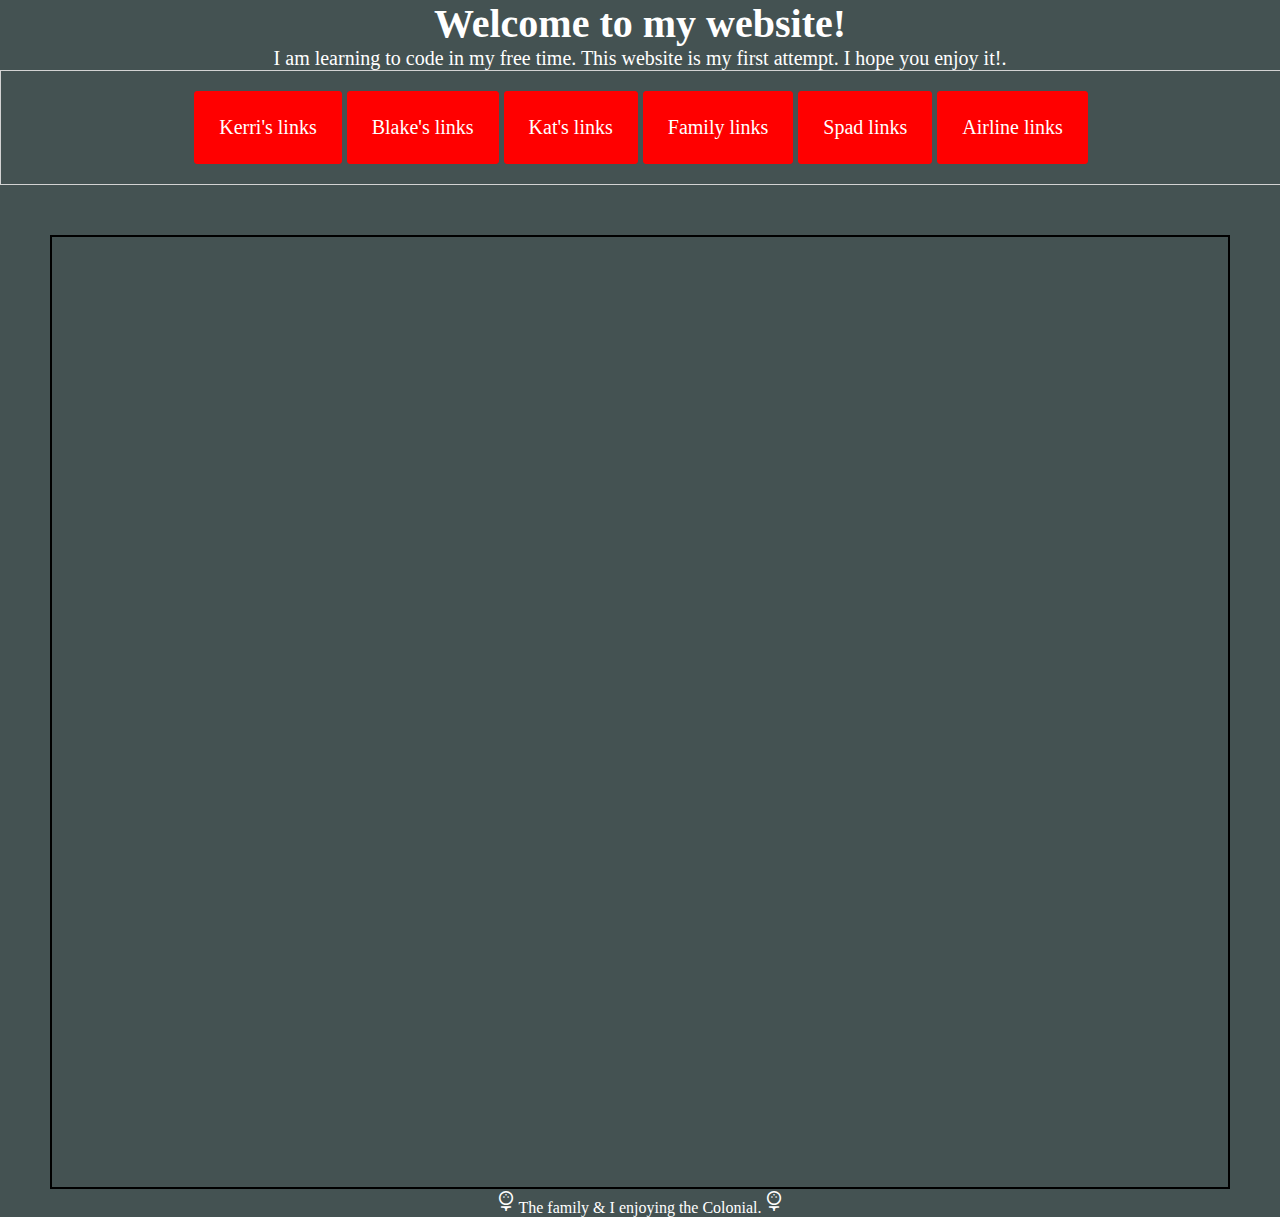
==== Index.html @ 71b02acf "Add files via upload" ====
<!DOCTYPE html>
<html lang="en">

<!--Head section-->

<head>
    <meta charset="UTF-8">
    <meta name="viewport" content="width=device-width, initial-scale=1.0">
    <title>Aaron's Website</title>
    <link rel="stylesheet" type="text/css" href="styles.css" />
    <link rel="stylesheet" href="https://fonts.googleapis.com/css2?family=Material+Symbols+Outlined:opsz,wght,FILL,GRAD@20..48,100..700,0..1,-50..200" />
</head>

<div id="index">
  <body>
    <h1>Welcome to my website!</h1>
      <div class="intro">
        <p>I am learning to code in my free time.  This website is my first attempt.  I hope you enjoy it!.</p>
      </div>

    <!--Navbar-->

    <div class="links">
      <a href=#>Kerri's links</a>
      <a href=#>Blake's links</a>
      <a href=#>Kat's links</a>
      <a href="family-links.html">Family links</a>
      <a href=#>Spad links</a>
      <a href=#>Airline links</a> 
    </div>

    <!--Background picture-->

    <div class="picture">
    </div>  

    <div class="caption">  
      <p><span class="material-symbols-outlined"> sports_golf
         </span>The family & I enjoying the Colonial.<span class="material-symbols-outlined">sports_golf
         </span>
      </p>      
    </div>
  </body>
</div>
</html>
---- styles.css ----
* {
  margin: 0;
  padding: 0;
  }

#index {
    background-color: rgb(68, 82, 82);
    color: white;
    
   }

  h1 {
    font-family: 'Times New Roman', Times, serif;
    font-size: 40px;
    text-align: center;
    
    }

  .intro {
    text-align: center;
    font-size: 20px;    
    }

   .links {
    border: 1px solid LightGrey;
    padding: 20px 0px;
    position: relative;
    text-align: center;
    width: 100%;
    font-size: 20px;    
  }
  
  .links a {
    background: red;
    border: 1px solid red;
    border-radius: 3px;
    color: white;
    display: inline-block;
    text-decoration: none;
    padding: 24px
  }
  
  .links a:hover {
    background: white;
    border: 1px solid red;
    color: red;
  }

  .picture {
    background-image: url("family-pic.png");
    background-position: center;
    background-size: cover;
    height: 950px;
    margin: 50px 50px 0 50px;    
    background-repeat: no-repeat;
    border: 2px solid black;    
  }
  .caption {
    text-align: center;
  }

.material-symbols-outlined {
  font-variation-settings:
  'FILL' 0,
  'wght' 400,
  'GRAD' 0,
  'opsz' 48
}
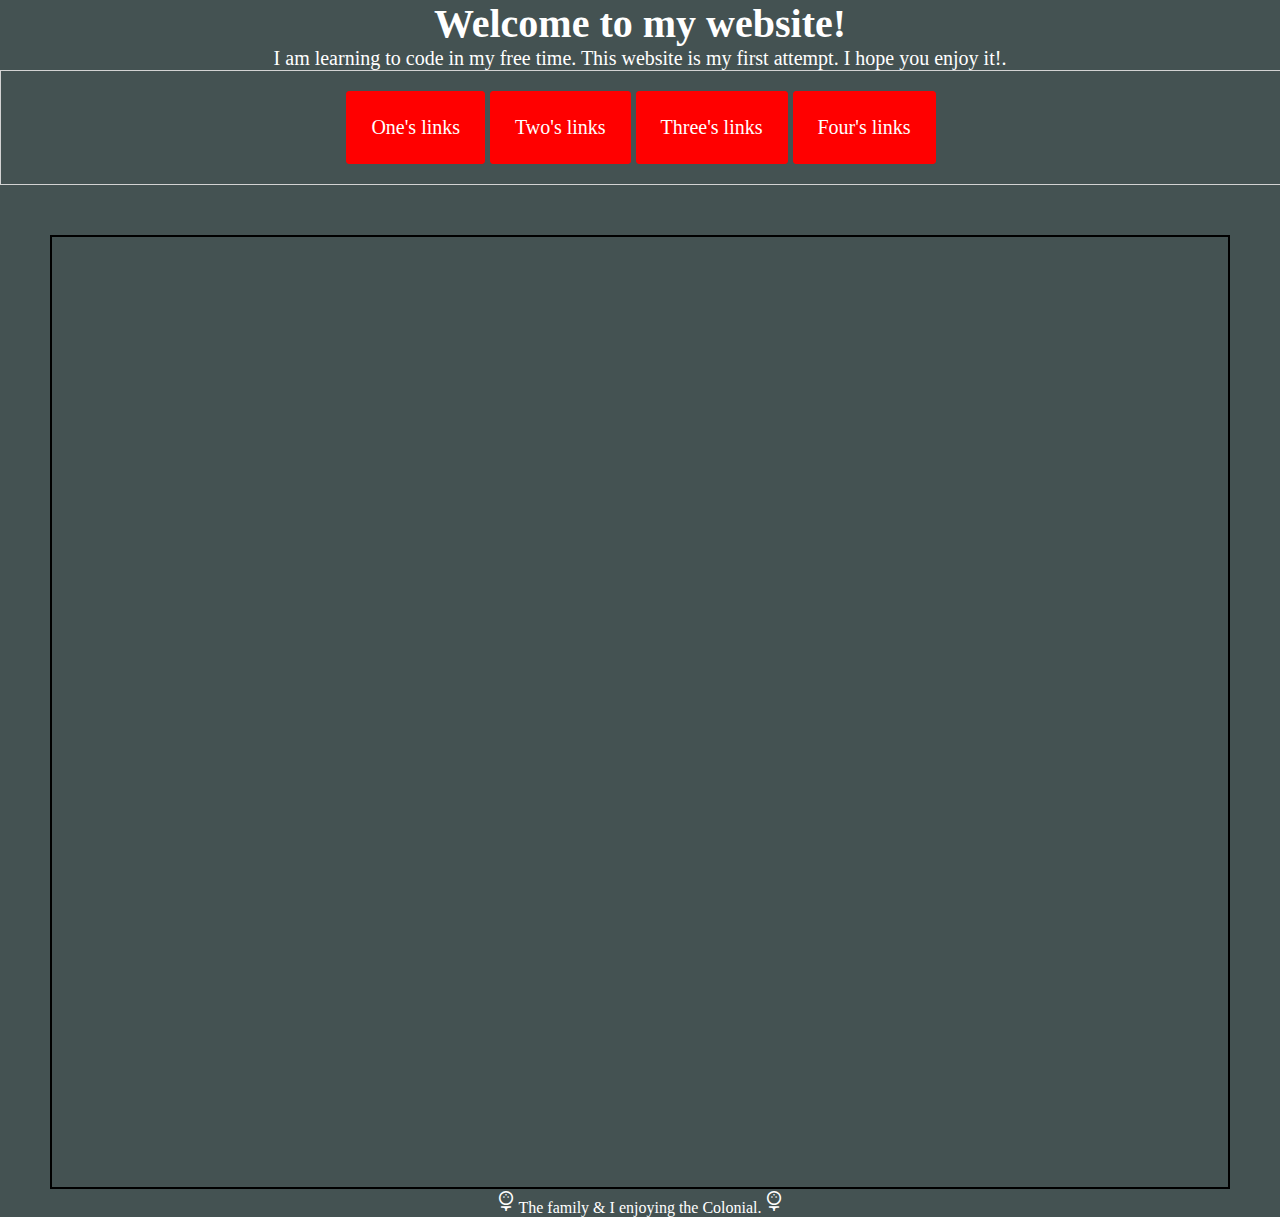
==== commit 4f25e48f: "Update Index.html" ====
--- a/Index.html
+++ b/Index.html
@@ -21,12 +21,10 @@
     <!--Navbar-->
 
     <div class="links">
-      <a href=#>Kerri's links</a>
-      <a href=#>Blake's links</a>
-      <a href=#>Kat's links</a>
-      <a href="family-links.html">Family links</a>
-      <a href=#>Spad links</a>
-      <a href=#>Airline links</a> 
+      <a href=#>One's links</a>
+      <a href=#>Two's links</a>
+      <a href=#>Three's links</a>
+      <a href=#>Four's links</a>
     </div>
 
     <!--Background picture-->
@@ -42,4 +40,4 @@
     </div>
   </body>
 </div>
-</html>+</html>
